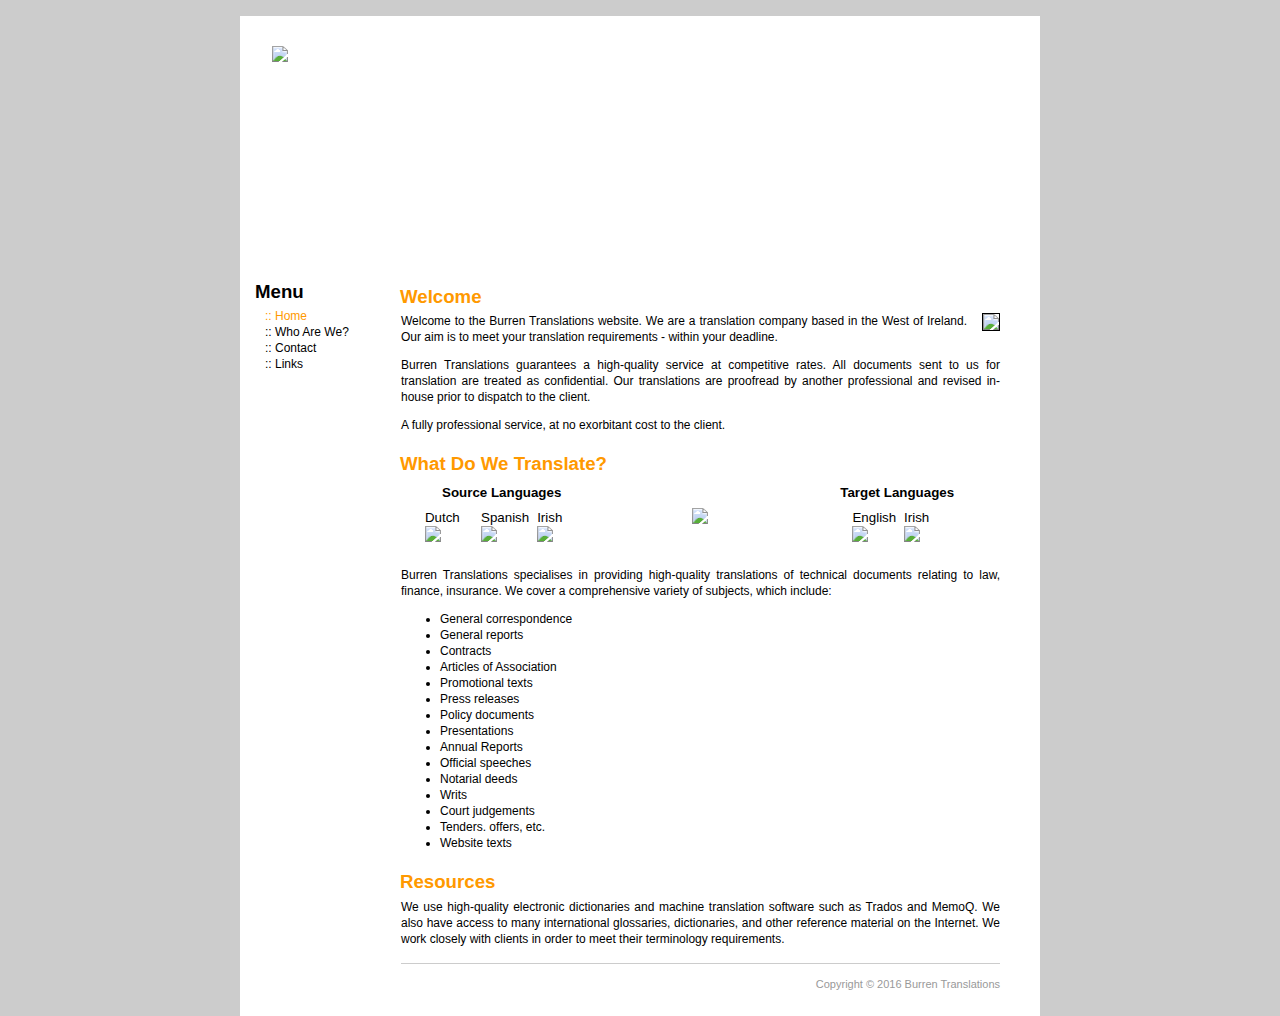
==== index.html @ 8d46666b "Add initial html content" ====
<!DOCTYPE HTML PUBLIC "-//W3C//DTD HTML 4.01 Transitional//EN" "http://www.w3.org/TR/html4/loose.dtd">
<html>

<head>
		<title>BurrenTranslations.com - Home Page</title>
		<link rel="stylesheet" type="text/css" href="style.css"/>
		<!--[if lt IE 7]>
		<script defer type="text/javascript" src="pngfix.js"></script>
		<![endif]-->

	</head>

	<body onload="fix_png();">
		<br><div class="mainFrame">
		    <div class="borderTop"><span class="left"></span><span class="right"></span></div>
		    <div class="contentFrame">
				<div class="header"><a href="index.html"><img src="images/logo1.png" border="0"/></a></div>
				<div class="menu">
					<h2>Menu</h2>
					<p>
         			    <a href="index.html" class="activeItem">:: Home</a><br/>
					    <a href="who_are_we.html">:: Who Are We?</a><br/>
					    <a href="contact.html">:: Contact</a><br/>
					    <a href="links.html">:: Links</a><br/>
					</p>
				</div>
				<div class="content">
				<h1>Welcome</h1>
				<p><img src="images/burren_flowers01.jpg" align="right" border="1" style="margin: 0px 0px 0px 15px;">Welcome to the Burren Translations website. We are a translation company based in the West of Ireland. Our aim is to meet your translation requirements - within your deadline.</p>
				<p>Burren Translations guarantees a high-quality service at competitive rates. All documents sent to us for translation are treated as confidential. Our translations are proofread by another professional and revised in-house prior to dispatch to the client.</p>
				<p>A fully professional service, at no exorbitant cost to the client.</p>
				<h1>What Do We Translate?</h1>
				<table cellpadding="5" cellspacing="0" border="0" width="597">
				  <tr>
				    <td align="center" width="199"><b>Source Languages</b></td>
				    <td align="center" width="199" rowspan="2" valign="middle"><img src="images/arrow.jpg"></td>
				    <td align="center" width="199"><b>Target Languages</b></td>
				  </tr>
				  <tr>
				    <td align="center">
				      <table cellpadding="0" cellspacing="0" border="0">
				        <tr>
				          <td width="33%">&nbsp;&nbsp;Dutch</td>
				          <td width="33%">&nbsp;&nbsp;Spanish</td>
				          <td width="33%">&nbsp;&nbsp;Irish</td>
				        </tr>
				        <tr>
				          <td>&nbsp;&nbsp;<img src="images/flag_hol.gif"></td>
				          <td>&nbsp;&nbsp;<img src="images/flag_esp.gif"></td>
				          <td>&nbsp;&nbsp;<img src="images/flag_irl.jpg"></td>
				        </tr>
				      </table></td>
				    <td align="center">
				      <table cellpadding="0" cellspacing="0" border="0">
				        <tr>
				          <td width="49%">&nbsp;&nbsp;English</td>
				          <td width="50%">&nbsp;&nbsp;Irish</td>
				        </tr>
				        <tr>
				          <td>&nbsp;&nbsp;<img src="images/flag_gbr.gif"></td>
				          <td>&nbsp;&nbsp;<img src="images/flag_irl.jpg"></td>
				        </tr>
				      </table></td>
				  </tr>
				</table>

				<br>
				<p>Burren Translations specialises in providing high-quality  translations of technical documents relating to law, finance, insurance. We cover a comprehensive variety of subjects, which include:
				<ul>
				  <li>General correspondence
				  <li>General reports
        		  <li>Contracts
        		  <li>Articles of Association
        		  <li>Promotional texts
        		  <li>Press releases
        		  <li>Policy documents
        		  <li>Presentations
        		  <li>Annual Reports
        		  <li>Official speeches
        		  <li>Notarial deeds
        		  <li>Writs
        		  <li>Court judgements
        		  <li>Tenders. offers, etc.
        		  <li>Website texts
        		</ul></p>

        		<h1>Resources</h1>
        		<p style="border-bottom: 1px solid #cccccc;">We use high-quality electronic dictionaries and machine translation software such as Trados and MemoQ. We also have access to many international glossaries, dictionaries, and other reference material on the Internet. We work closely with clients in order to meet their terminology requirements.<br><br></p>

				</div>
				<div class="clear">&nbsp;</div>
			</div>
			<div class="borderBottom"><span class="left"></span><span class="right">Copyright &copy; 2016 Burren Translations</span></div>
		</div>

	</body>

</html>
---- style.css ----
body
{
	margin: 0px;
	padding: 0px;
	background: url(images/background.png);
	background-color: #cccccc;
	text-align: center;
	font: 9pt/12pt Trebuchet MS, Arial, Helvetica;
}

td {
	font: 10pt/12pt Trebuchet MS, Arial, Helvetica;
}

a:link    {color: #ff9900; text-decoration: underline;}
a:active  {color: #ff9900; text-decoration: underline;}
a:visited {color: #ff9900; text-decoration: underline;}
a:hover   {color: #cc6600; text-decoration: none;}

div.menu a:link    {color: #000000; text-decoration: none;}
div.menu a:active  {color: #000000; text-decoration: none;}
div.menu a:visited {color: #000000; text-decoration: none;}
div.menu a:hover   {color: #ff9900; text-decoration: underline;}

div.menu a.activeItem:link    {color: #ff9900; text-decoration: none;}
div.menu a.activeItem:active  {color: #ff9900; text-decoration: none;}
div.menu a.activeItem:visited {color: #ff9900; text-decoration: none;}
div.menu a.activeItem:hover   {color: #cc6600; text-decoration: underline;}

h1
{
	color: #ff9900;
	font: bold 14pt/16pt Trebuchet MS, Arial, Helvetica;
	margin: 20px 0px 6px 0px;
}

h2
{
	font: bold 14pt/16pt Trebuchet MS, Arial, Helvetica;
	margin: 0px 0px 6px 0px;
}

span.newsdate
{
	font: 11px/16px Verdana, Arial, Helvetica;
	font-style: italic;
}

div.mainFrame
{
	background: url(images/borderLeft.png) left repeat-y;
	margin: 0 auto; 
	padding: 0px;
	background-color: #ffffff;
	text-align: left;
	width: 800px;
}

div.contentFrame
{
	clear: both;
	background: url(images/borderRight.png) right repeat-y;
	padding: 0px 0px 0px 0px;
}

div.header
{
	margin: 0px 12px 0px 2px;
	background: url(images/burren4.jpg) top right no-repeat;
	height: 220px;
}

div.header img
{
	margin-left: 30px;
}

div.content
{
	padding-right: 40px;
	text-align: justify;
	margin-left: 160px;
	margin-top: 15px;
}

div.content p
{
	margin: 0px 0px 12px 1px;
}

div.content pre
{
	margin: 0px 0px 12px 10px;
}

div.content b
{
	font: bold 10pt/11pt Trebuchet MS, Arial, Helvetica;
}


div.menu
{
	float: left;
	background: url(images/seperator.png) top right no-repeat;
	padding-left: 15px;
	margin-right: 15px;
	margin-top: 15px;
	width: 145px;
	/* box model hack for IE5 */
	voice-family: "\"}\"";
	voice-family:inherit;
	width: 130px;
	height: 400px;
}

/* be nice to opera 5 and some IE versions*/
html->menu
{
	width: 130px;
}

div.menu p
{
	margin: 0px 0px 12px 10px;
}

div.borderTop
{
	background: url(images/borderTop1.jpg) repeat-x;
	height: 30px;
}

div.borderTop span.left
{
	background: url(images/cornerTL1.png) left top no-repeat;
	float: left;
	width: 30px;
	height: 30px;
}

div.borderTop span.right
{
	background: url(images/cornerTR1.png) right top no-repeat;
	float: right;
	width: 40px;
	height: 30px;
}

div.borderBottom
{
	background: url(images/borderBottom.png) repeat-x;
	height: 40px;
}

div.borderBottom span.left
{
	background: url(images/cornerBL.png) left bottom no-repeat;
	float: left;
	width: 40px;
	height: 40px;
}

div.borderBottom span.right
{
	font: 11px/16px Verdana, Arial, Helvetica;
	color: #999999;
	background: url(images/cornerBR.png) right bottom no-repeat;
	float: right;
	padding-right: 40px;
	height: 40px;
	text-align: right;
}

div.clear
{
	clear: both;
    font-size: 1px;
    line-height: 0px;
}

pre.code
{
	border: 1px solid #000000;
	padding: 10px;
}

.codeKeyword {font-family: Courier New; color: #0000FF; font-size: 12px;}
.codeComment {font-family: Courier New; color: #008000; font-size: 12px;}
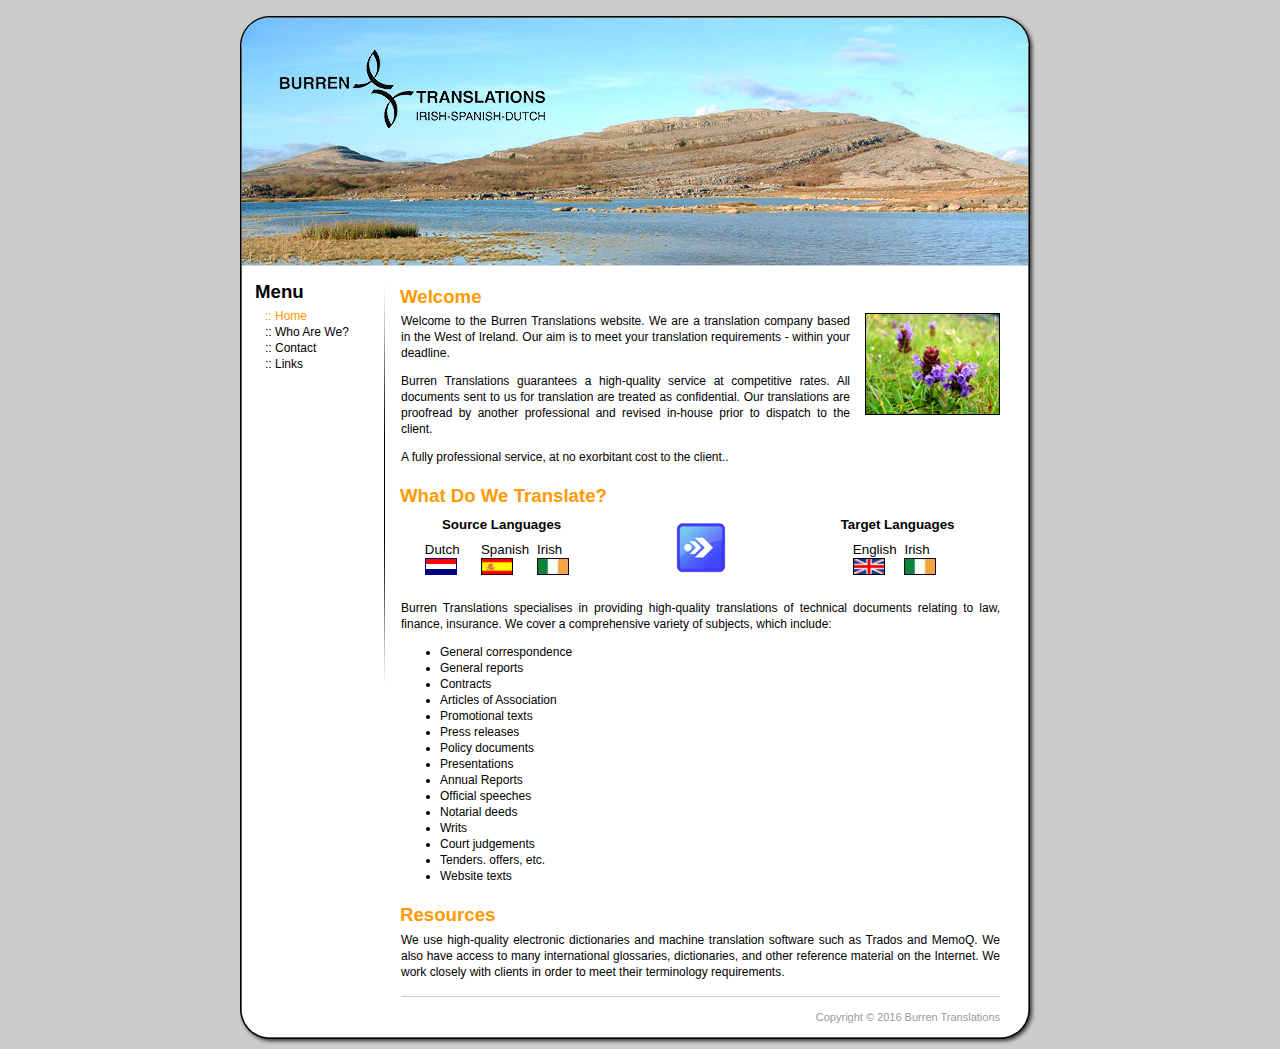
==== commit 58144ced: "Update index.html" ====
--- a/index.html
+++ b/index.html
@@ -28,7 +28,7 @@
 				<h1>Welcome</h1>
 				<p><img src="images/burren_flowers01.jpg" align="right" border="1" style="margin: 0px 0px 0px 15px;">Welcome to the Burren Translations website. We are a translation company based in the West of Ireland. Our aim is to meet your translation requirements - within your deadline.</p>
 				<p>Burren Translations guarantees a high-quality service at competitive rates. All documents sent to us for translation are treated as confidential. Our translations are proofread by another professional and revised in-house prior to dispatch to the client.</p>
-				<p>A fully professional service, at no exorbitant cost to the client.</p>
+				<p>A fully professional service, at no exorbitant cost to the client..</p>
 				<h1>What Do We Translate?</h1>
 				<table cellpadding="5" cellspacing="0" border="0" width="597">
 				  <tr>
